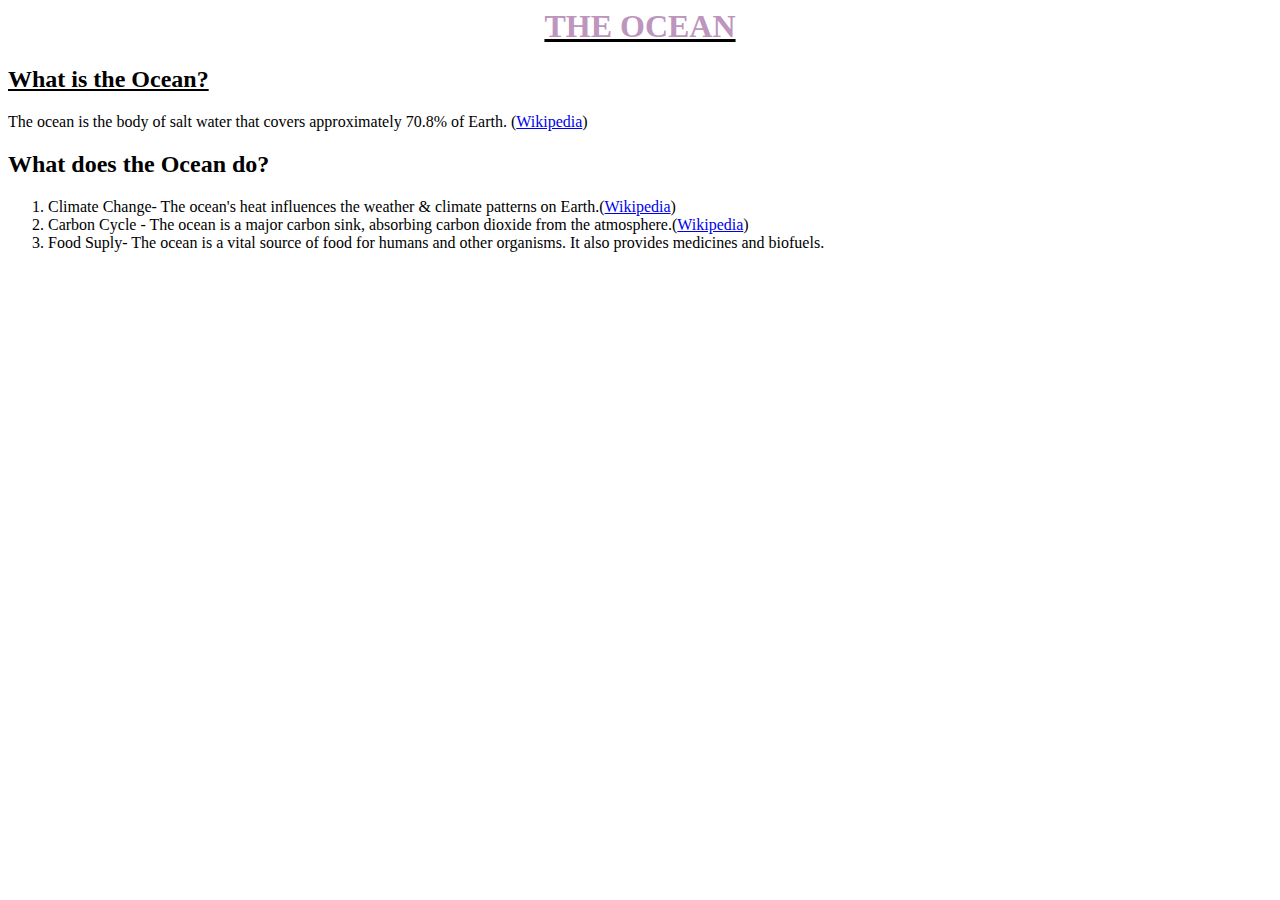
==== ocean.html @ 109b369c "Lesson 3- list" ====
<html>
    <head>

    </head>
    <body>
        <center><b><u><h1 style="color:rgb(189, 149, 189)">THE OCEAN</h1></u></b></center>
<h2><u>What is the Ocean?</u></h2>
<P>
    The ocean is the body of salt water
     that covers approximately 70.8% of Earth. (<a href="https://en.wikipedia.org/wiki/Ocean#:~:text=The%20ocean%20is%20the%20body,as%20a%20huge%20heat%20reservoir.">Wikipedia</a>)

</P>
<h2>What does the Ocean do?</h2>
<ol>
    <li>Climate Change- The ocean's heat influences the weather & climate patterns on Earth.(<a href="https://en.wikipedia.org/wiki/Ocean#:~:text=The%20ocean%20is%20the%20body,as%20a%20huge%20heat%20reservoir.">Wikipedia</a>)</li>
    <li>Carbon Cycle - The ocean is a major carbon sink, absorbing carbon dioxide from the atmosphere.(<a href="https://en.wikipedia.org/wiki/Ocean#:~:text=The%20ocean%20is%20the%20body,as%20a%20huge%20heat%20reservoir.">Wikipedia</a>) </li>
    <li> Food Suply- The ocean is a vital source of food for humans and other organisms. It also provides medicines and biofuels.  </li>


</ol>


    </body>
</html>
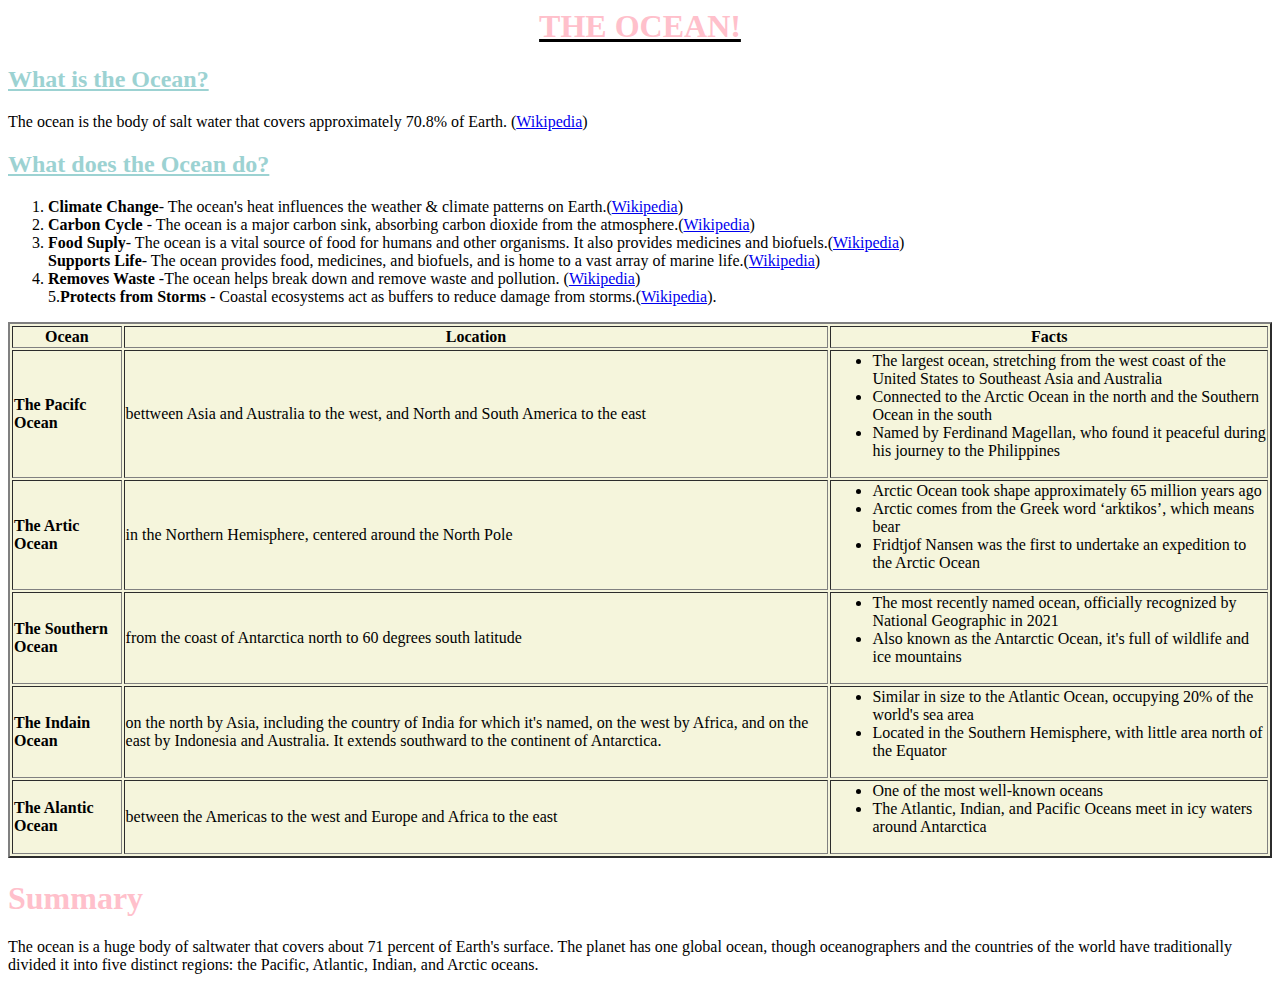
==== commit 557a3cc4: "Media" ====
--- a/ocean.html
+++ b/ocean.html
@@ -3,22 +3,93 @@
 
     </head>
     <body>
-        <center><b><u><h1 style="color:rgb(189, 149, 189)">THE OCEAN</h1></u></b></center>
-<h2><u>What is the Ocean?</u></h2>
+        <center><b><u><h1 style="color:pink">THE OCEAN!</h1></u></b></center>
+<h2 style="color:rgb(156, 210, 210)"><u>What is the Ocean?</u></h2>
 <P>
     The ocean is the body of salt water
      that covers approximately 70.8% of Earth. (<a href="https://en.wikipedia.org/wiki/Ocean#:~:text=The%20ocean%20is%20the%20body,as%20a%20huge%20heat%20reservoir.">Wikipedia</a>)
 
 </P>
-<h2>What does the Ocean do?</h2>
+<h2 style="color:rgb(156, 210, 210)"><u>What does the Ocean do?</u></h2>
 <ol>
-    <li>Climate Change- The ocean's heat influences the weather & climate patterns on Earth.(<a href="https://en.wikipedia.org/wiki/Ocean#:~:text=The%20ocean%20is%20the%20body,as%20a%20huge%20heat%20reservoir.">Wikipedia</a>)</li>
-    <li>Carbon Cycle - The ocean is a major carbon sink, absorbing carbon dioxide from the atmosphere.(<a href="https://en.wikipedia.org/wiki/Ocean#:~:text=The%20ocean%20is%20the%20body,as%20a%20huge%20heat%20reservoir.">Wikipedia</a>) </li>
-    <li> Food Suply- The ocean is a vital source of food for humans and other organisms. It also provides medicines and biofuels.  </li>
+    <li><b>Climate Change</b>- The ocean's heat influences the weather & climate patterns on Earth.(<a href="https://en.wikipedia.org/wiki/Ocean#:~:text=The%20ocean%20is%20the%20body,as%20a%20huge%20heat%20reservoir.">Wikipedia</a>)</li>
+    <li><b>Carbon Cycle</b> - The ocean is a major carbon sink, absorbing carbon dioxide from the atmosphere.(<a href="https://en.wikipedia.org/wiki/Ocean#:~:text=The%20ocean%20is%20the%20body,as%20a%20huge%20heat%20reservoir.">Wikipedia</a>) </li>
+    <li> <b>Food Suply</b>- The ocean is a vital source of food for humans and other organisms. It also provides medicines and biofuels.(<a href="https://en.wikipedia.org/wiki/Ocean#:~:text=The%20ocean%20is%20the%20body,as%20a%20huge%20heat%20reservoir.">Wikipedia</a>)  </li>
+    <il> <b>Supports Life</b>- The ocean provides food, medicines, and biofuels, and is home to a vast array of marine life.(<a href="https://en.wikipedia.org/wiki/Ocean#:~:text=The%20ocean%20is%20the%20body,as%20a%20huge%20heat%20reservoir.">Wikipedia</a>) </il>
+    
+
+<li><b>Removes Waste</b> -The ocean helps break down and remove waste and pollution. (<a href="https://en.wikipedia.org/wiki/Ocean#:~:text=The%20ocean%20is%20the%20body,as%20a%20huge%20heat%20reservoir.">Wikipedia</a>)</li>
+<il>5.<b>Protects from Storms</b> - Coastal ecosystems act as buffers to reduce damage from storms.(<a href="https://en.wikipedia.org/wiki/Ocean#:~:text=The%20ocean%20is%20the%20body,as%20a%20huge%20heat%20reservoir.">Wikipedia</a>)</il>.
+</ol>
+<table border="2px" bgcolor="beige">
+  <tr>
+    <th>Ocean</th>
+    <th>Location</th>
+    <th>Facts</th>
+  </tr>
+  <tr>
+   <td><b>The Pacifc Ocean</b></td>
+   <td>bettween Asia and Australia to the west, 
+    and North and South America to the east</td>
+    <td>
+        <ul>
+            <li>The largest ocean, stretching from the west coast of the United States to Southeast Asia and Australia</li>
+            <li> Connected to the Arctic Ocean in the north and the Southern Ocean in the south</li>
+            <li> Named by Ferdinand Magellan, who found it peaceful during his journey to the Philippines</li>
+
+        </ul>
+    </td>
+  </tr>
+  <tr>
+    <td><b>The Artic Ocean</b></td>
+    <td>in the Northern Hemisphere,
+         centered around the North Pole</td>
+         <td>
+            <ul>
+                <li>Arctic Ocean took shape approximately 65 million years ago</li>
+                <li>Arctic comes from the Greek word ‘arktikos’, which means bear</li>
+                <li>Fridtjof Nansen was the first to undertake an expedition to the Arctic Ocean</li>
+           
+           
+            </ul>
+         </td>
+  </tr>
+  <tr>
+    <td><b>The Southern Ocean</b></td>
+    <td> from the coast of Antarctica north to 60 degrees south latitude</td>
+    <td>
+        <ul>
+            <li>The most recently named ocean, officially recognized by National Geographic in 2021 </li>
+            <li> Also known as the Antarctic Ocean, it's full of wildlife and ice mountains </li>
+
+        </ul>
+    </td>
+</tr>
+  <tr>
+    <td><b>The Indain Ocean</b></td>
+    <td>on the north by Asia, including the country of India for which it's named, on the west by Africa, and on the east by Indonesia and Australia. It extends southward to the continent of Antarctica.</td>
+    <td>
+        <ul>
+            <li>Similar in size to the Atlantic Ocean, occupying 20% of the world's sea area</li>
+            <li>Located in the Southern Hemisphere, with little area north of the Equator</li>
+
+        </ul>
+    </td>
+  </tr>
+  <tr>
+    <td><b>The Alantic Ocean</b></td>
+    <td>between the Americas to the west and Europe and Africa to the east</td>
+     <td>
+        <ul>
+            <li>One of the most well-known oceans</li>
+            <li>The Atlantic, Indian, and Pacific Oceans meet in icy waters around Antarctica</li>
+        </ul>
+     </td>
 
 
-</ol>
-
-
+</tr>
+</table>
+<h1 style= color:pink>Summary</h1>
+<p>The ocean is a huge body of saltwater that covers about 71 percent of Earth's surface. The planet has one global ocean, though oceanographers and the countries of the world have traditionally divided it into five distinct regions: the Pacific, Atlantic, Indian, and Arctic oceans.</p>
     </body>
 </html>